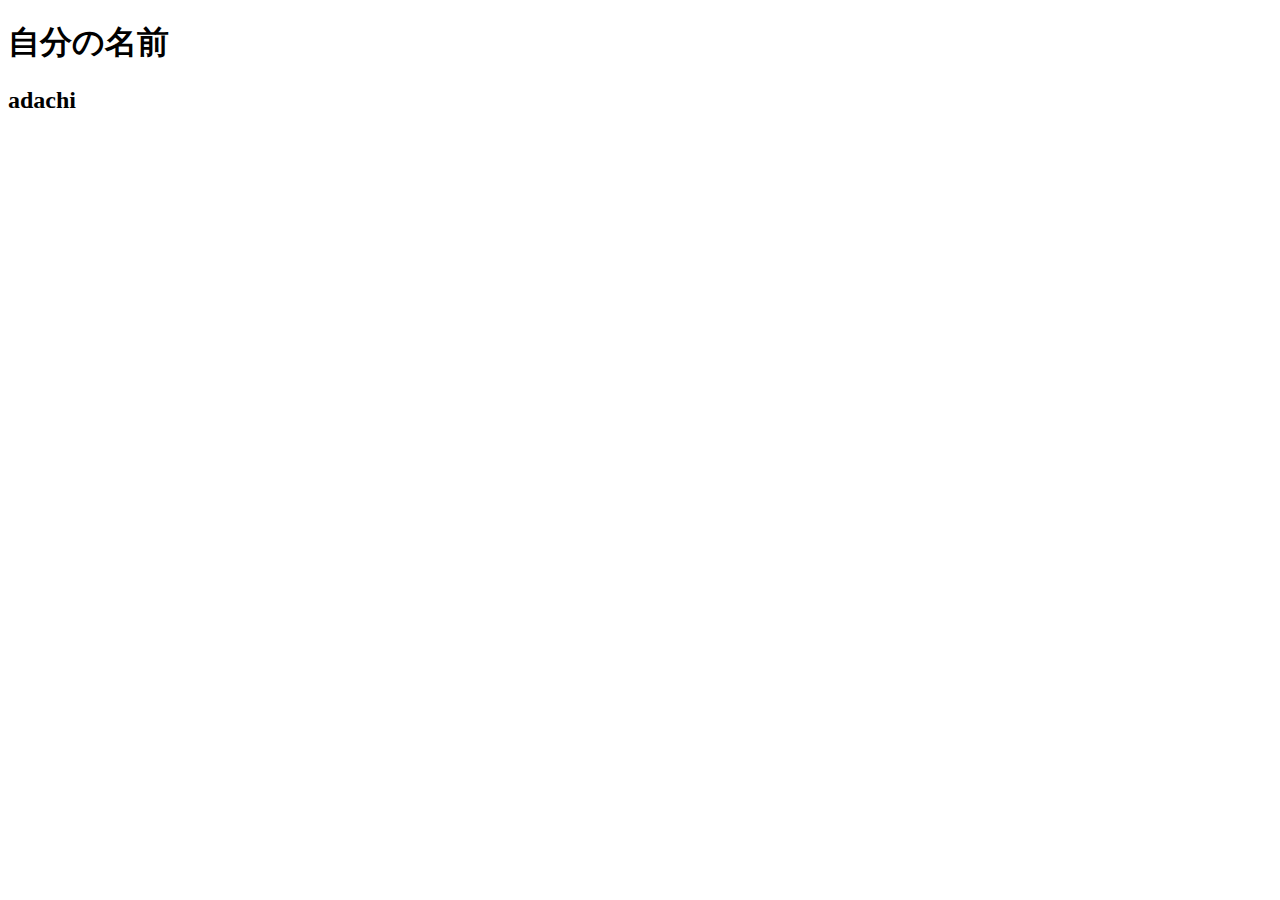
==== index.html @ 59051988 "９月１９日 JavaScriptの導入" ====
<!doctype html>

<html lang="ja">
    <head>
        <meta charset="utf-8" />
        <link rel="stylesheet" href="index.css" />
    </head>
    <body>
        <h1>Hello World!</h1>
        <h2>こんにちは</h2>
    </body>
    <script src="main.js"></script>
</html>
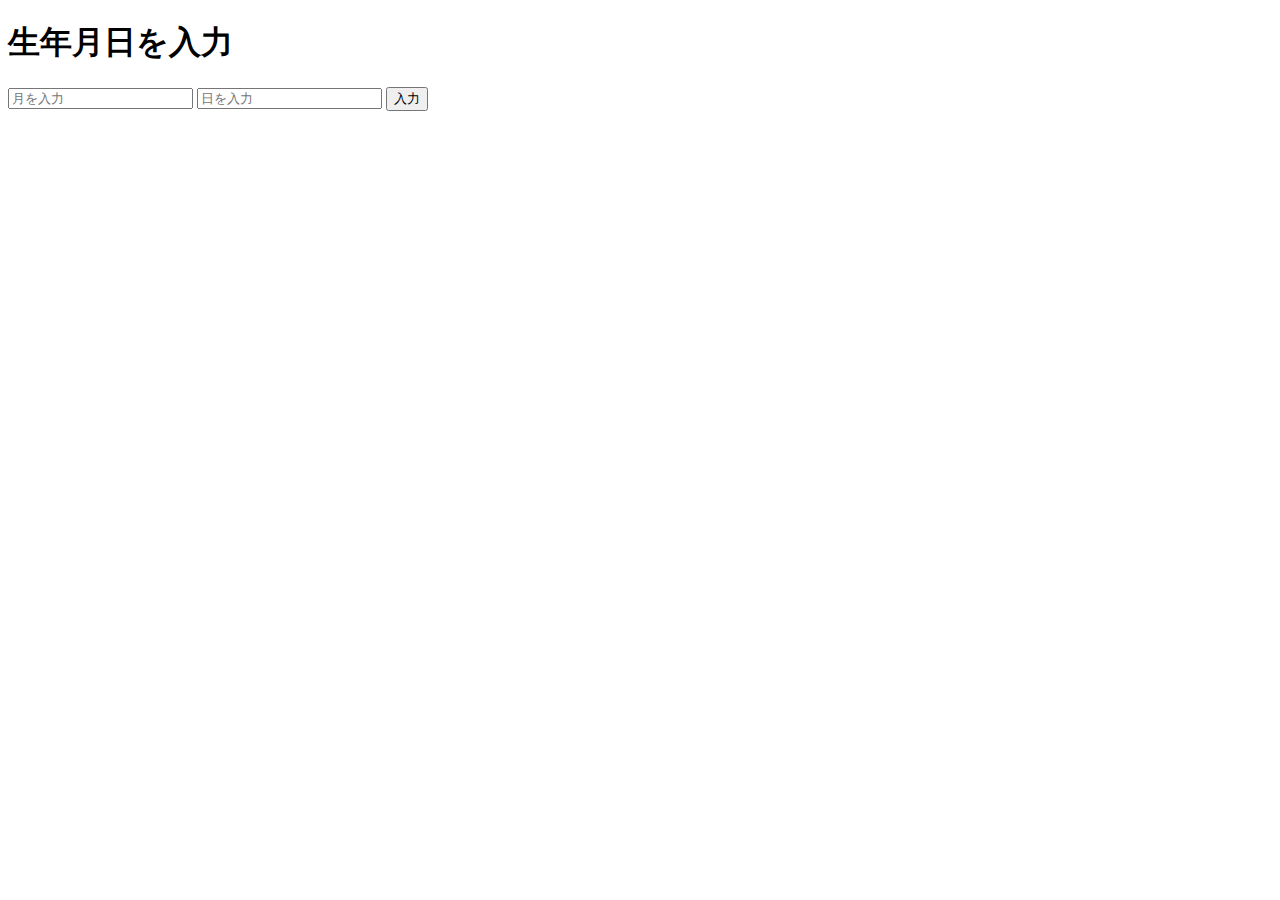
==== commit c9193519: "10_3" ====
--- a/index.html
+++ b/index.html
@@ -3,11 +3,14 @@
 <html lang="ja">
     <head>
         <meta charset="utf-8" />
-        <link rel="stylesheet" href="index.css" />
+        <title>生年月日入力</title>
+        <script src="main.js"></script>
     </head>
     <body>
-        <h1>Hello World!</h1>
-        <h2>こんにちは</h2>
+        <h1>生年月日を入力</h1>
+        <input id ="month" placeholder="月を入力">
+        <input id ="day" placeholder="日を入力">
+        <button onclick ="errorInput()">入力</button>
     </body>
-    <script src="main.js"></script>
+    
 </html>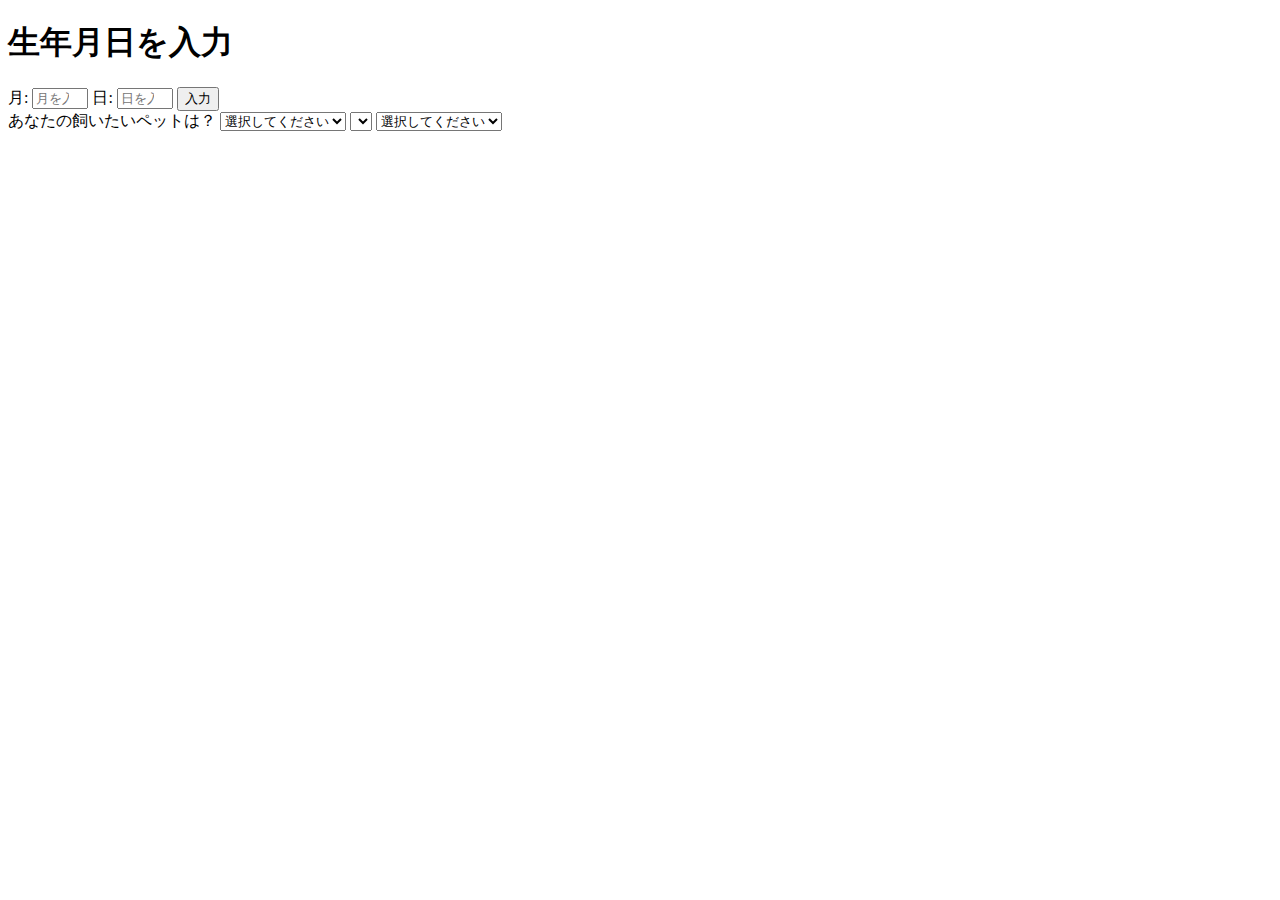
==== commit 8743a463: "10_4" ====
--- a/index.html
+++ b/index.html
@@ -8,9 +8,57 @@
     </head>
     <body>
         <h1>生年月日を入力</h1>
-        <input id ="month" placeholder="月を入力">
-        <input id ="day" placeholder="日を入力">
+        <label>月:</label>
+        <input type ="number" id ="month" placeholder="月を入力" min ="1" max ="12">
+        <label>日:</label>
+        <input type = "number" id ="day" placeholder="日を入力" min ="1" max ="31">
         <button onclick ="errorInput()">入力</button>
+        <div></div>
+        <label for = "pet-select">あなたの飼いたいペットは？</label>
+        <select>
+            <option value ="">選択してください</option>
+            <option value ="dog">犬</option>
+            <option value ="cat">猫</option>
+            <option value ="hamster">ハムスター</option>
+            <option value ="parrot">インコ</option>            
+            <option value ="spider">蜘蛛</option>            
+            <option value ="goldfish">金魚</option>
+        </select>
+        <select name = "month2" id = month2></select>
+        <select name = "day2" id = day2>
+            <option value ="">選択してください</option>
+            <option value ="1">1</option>
+            <option value ="2">2</option>
+            <option value ="3">3</option>
+            <option value ="4">4</option>            
+            <option value ="5">5</option>            
+            <option value ="6">6</option>
+            <option value ="7">7</option>
+            <option value ="8">8</option>
+            <option value ="9">9</option>
+            <option value ="10">10</option>            
+            <option value ="11">11</option>
+            <option value ="12">12</option>
+            <option value ="13">13</option>
+            <option value ="14">14</option>            
+            <option value ="15">15</option>            
+            <option value ="16">16</option>
+            <option value ="17">17</option>
+            <option value ="18">18</option>
+            <option value ="19">19</option>
+            <option value ="20">20</option>            
+            <option value ="21">21</option>
+            <option value ="22">22</option>
+            <option value ="23">23</option>
+            <option value ="24">24</option>            
+            <option value ="25">25</option>            
+            <option value ="26">26</option>
+            <option value ="27">27</option>
+            <option value ="28">28</option>
+            <option value ="29">29</option>
+            <option value ="30">30</option>            
+            <option value ="31">31</option>
+        </select>
     </body>
     
 </html>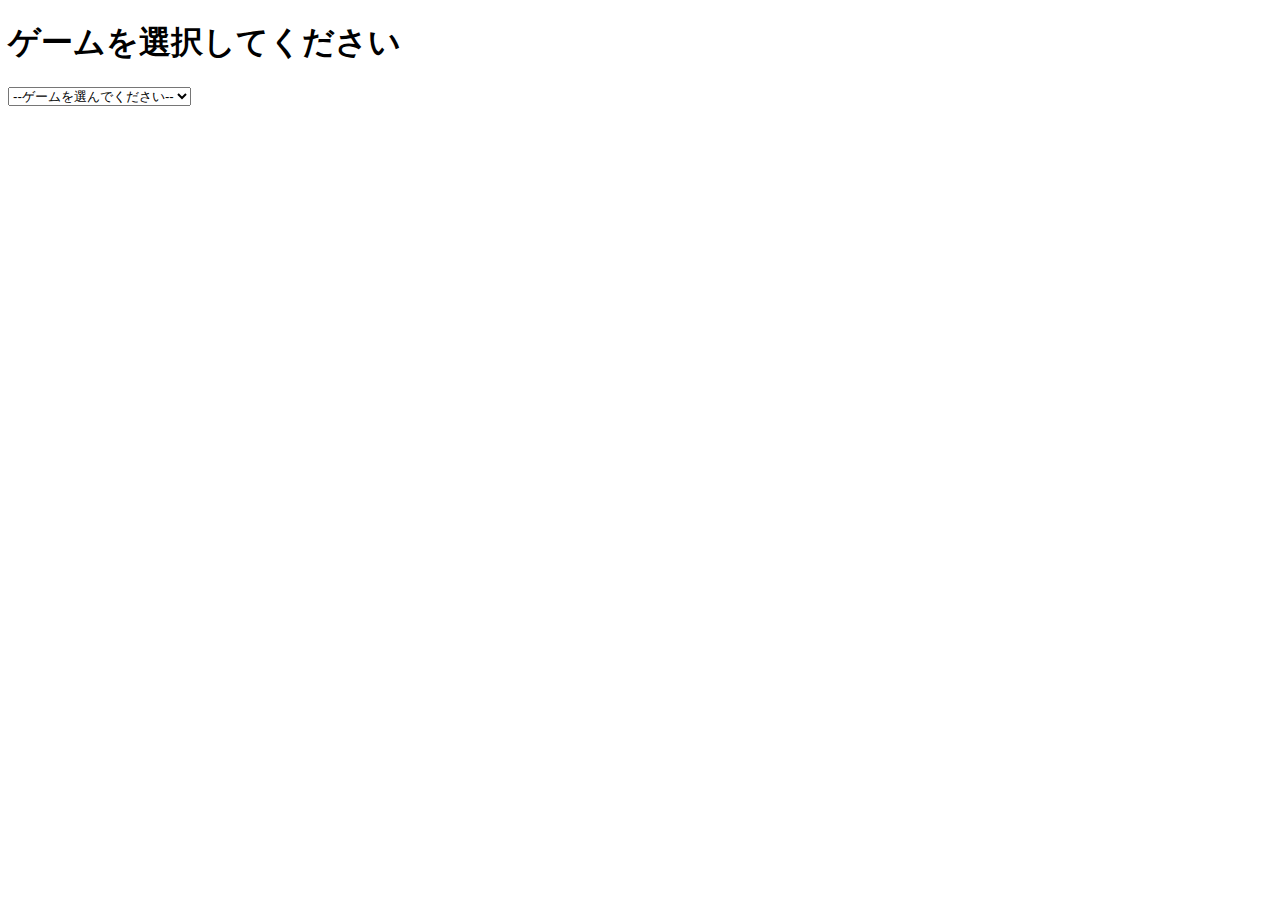
==== commit 3076f00b: "10月18日ゲームを作った" ====
--- a/index.html
+++ b/index.html
@@ -1,64 +1,19 @@
 <!doctype html>
-
-<html lang="ja">
+<html lang = "ja">
     <head>
-        <meta charset="utf-8" />
-        <title>生年月日入力</title>
-        <script src="main.js"></script>
+        <meta charset = "UTF-8">
+        <title>ゲーム</title>
+        <script src = "main.js" defer></script>
     </head>
     <body>
-        <h1>生年月日を入力</h1>
-        <label>月:</label>
-        <input type ="number" id ="month" placeholder="月を入力" min ="1" max ="12">
-        <label>日:</label>
-        <input type = "number" id ="day" placeholder="日を入力" min ="1" max ="31">
-        <button onclick ="errorInput()">入力</button>
-        <div></div>
-        <label for = "pet-select">あなたの飼いたいペットは？</label>
-        <select>
-            <option value ="">選択してください</option>
-            <option value ="dog">犬</option>
-            <option value ="cat">猫</option>
-            <option value ="hamster">ハムスター</option>
-            <option value ="parrot">インコ</option>            
-            <option value ="spider">蜘蛛</option>            
-            <option value ="goldfish">金魚</option>
+        <h1>ゲームを選択してください</h1>
+        <select id ="game-selector">
+            <option value="none">--ゲームを選んでください--</option>
+            <option value="click-counter">クリッカーゲーム</option>
+            <option value="number-guess">数当てゲーム</option>
         </select>
-        <select name = "month2" id = month2></select>
-        <select name = "day2" id = day2>
-            <option value ="">選択してください</option>
-            <option value ="1">1</option>
-            <option value ="2">2</option>
-            <option value ="3">3</option>
-            <option value ="4">4</option>            
-            <option value ="5">5</option>            
-            <option value ="6">6</option>
-            <option value ="7">7</option>
-            <option value ="8">8</option>
-            <option value ="9">9</option>
-            <option value ="10">10</option>            
-            <option value ="11">11</option>
-            <option value ="12">12</option>
-            <option value ="13">13</option>
-            <option value ="14">14</option>            
-            <option value ="15">15</option>            
-            <option value ="16">16</option>
-            <option value ="17">17</option>
-            <option value ="18">18</option>
-            <option value ="19">19</option>
-            <option value ="20">20</option>            
-            <option value ="21">21</option>
-            <option value ="22">22</option>
-            <option value ="23">23</option>
-            <option value ="24">24</option>            
-            <option value ="25">25</option>            
-            <option value ="26">26</option>
-            <option value ="27">27</option>
-            <option value ="28">28</option>
-            <option value ="29">29</option>
-            <option value ="30">30</option>            
-            <option value ="31">31</option>
-        </select>
+        <div id = "game-container"></div>
     </body>
-    
-</html>+</html>
+
+    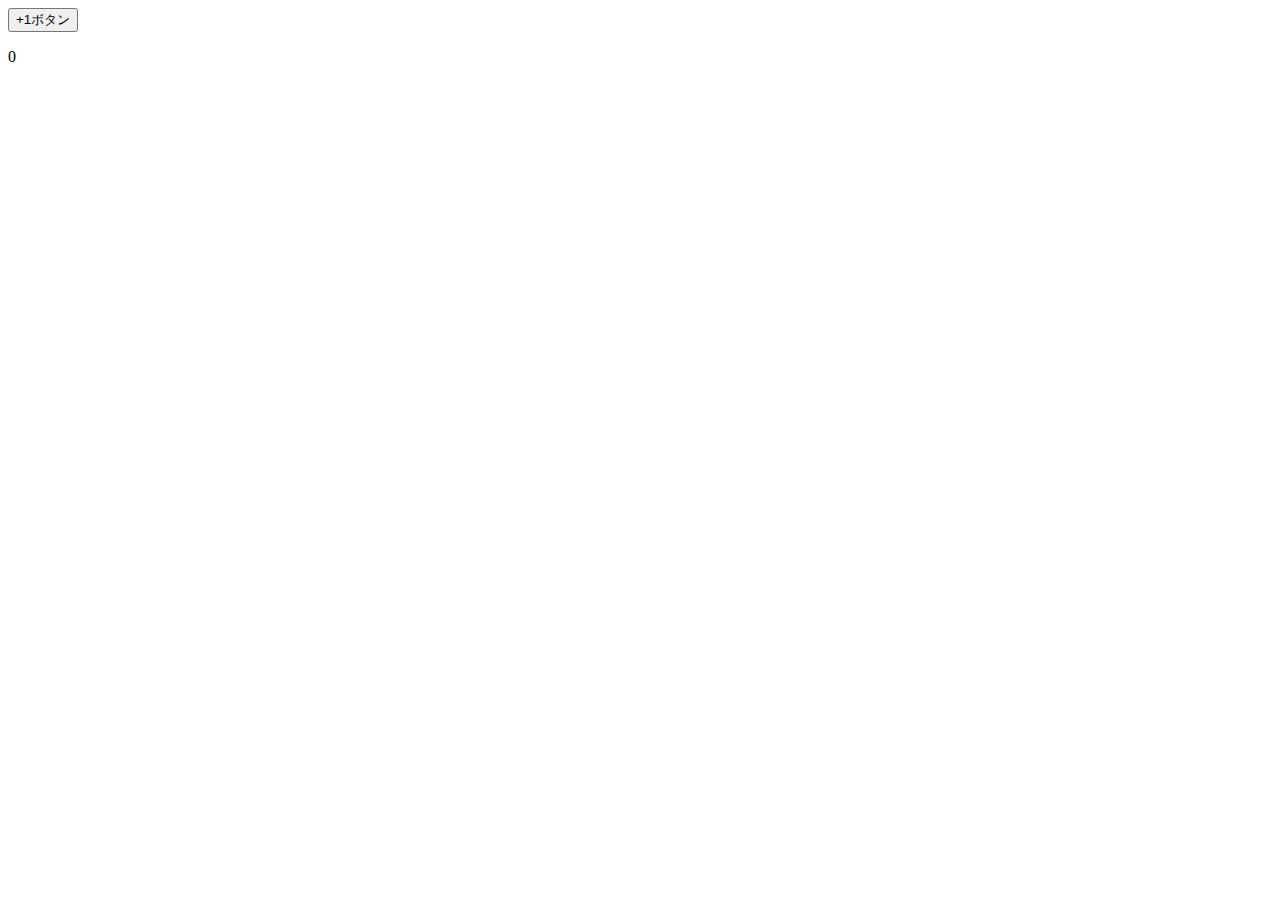
==== commit 42f3c257: "関数の勉強" ====
--- a/index.html
+++ b/index.html
@@ -6,14 +6,7 @@
         <script src = "main.js" defer></script>
     </head>
     <body>
-        <h1>ゲームを選択してください</h1>
-        <select id ="game-selector">
-            <option value="none">--ゲームを選んでください--</option>
-            <option value="click-counter">クリッカーゲーム</option>
-            <option value="number-guess">数当てゲーム</option>
-        </select>
         <div id = "game-container"></div>
+        
     </body>
-</html>
-
-    +</html>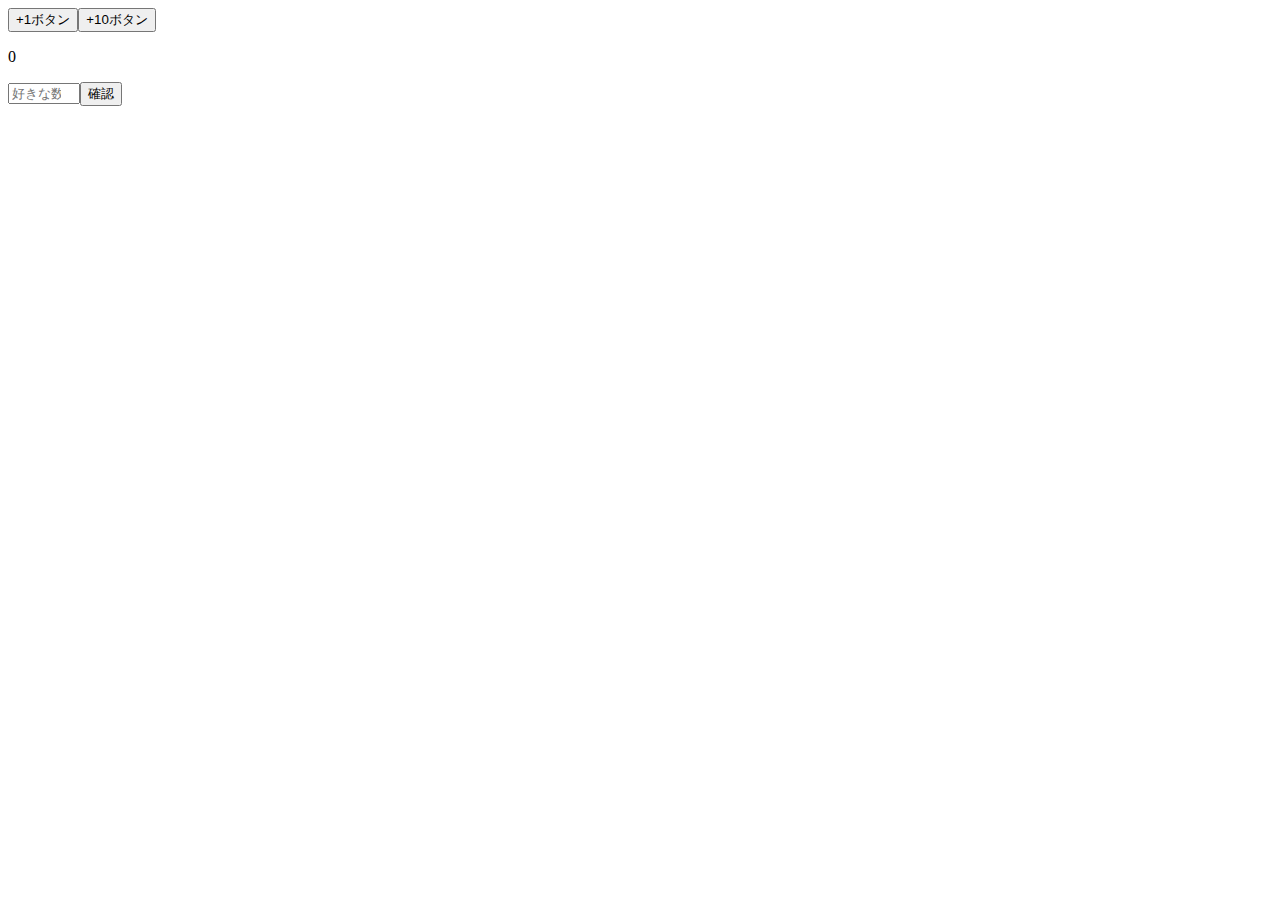
==== commit 0472e50c: "カウンターの追加、追加課題" ====
--- a/index.html
+++ b/index.html
@@ -3,10 +3,11 @@
     <head>
         <meta charset = "UTF-8">
         <title>ゲーム</title>
+        
         <script src = "main.js" defer></script>
     </head>
     <body>
         <div id = "game-container"></div>
-        
+        <div id = "keisan"></div>
     </body>
 </html>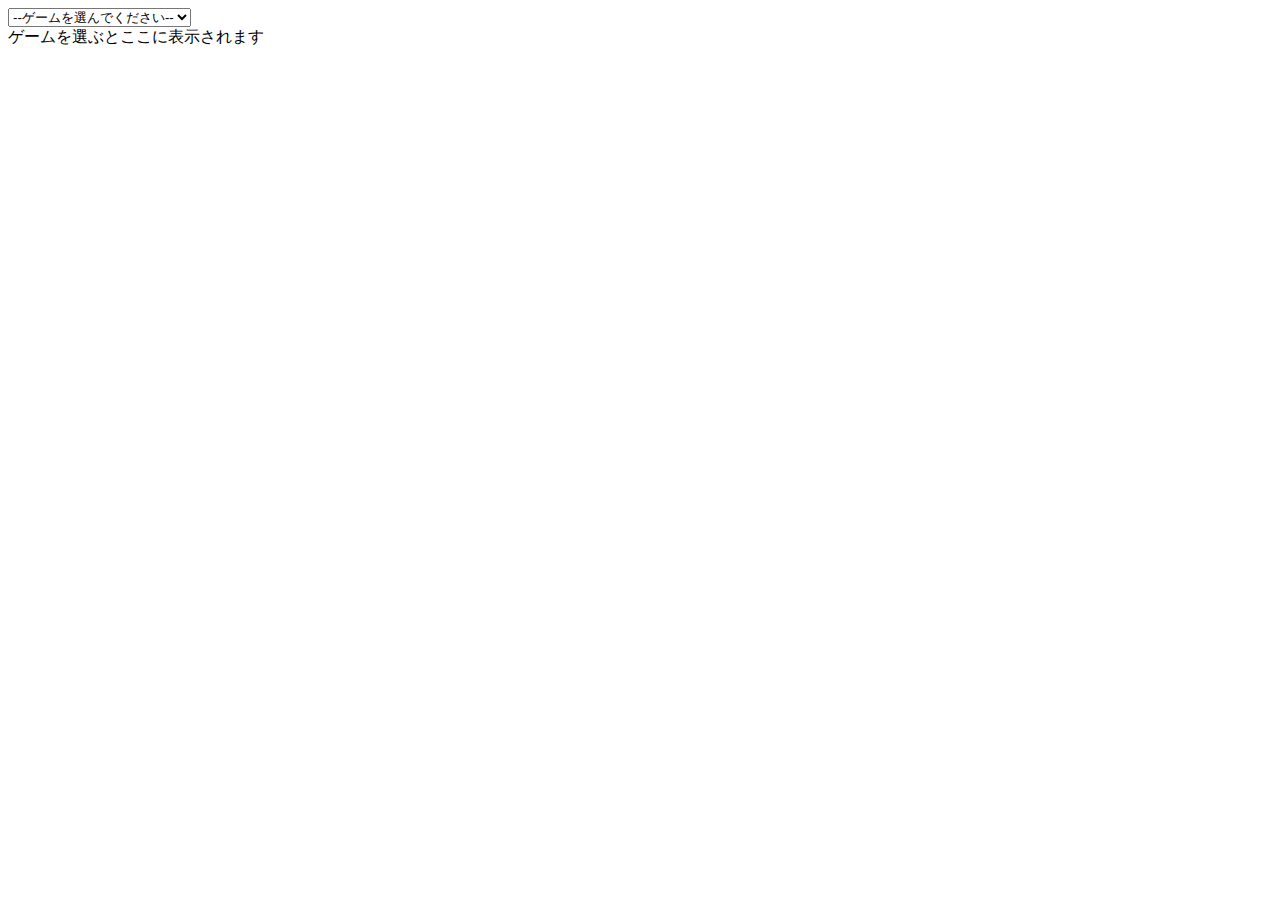
==== commit 294036ac: "1_31セレクターの追加" ====
--- a/index.html
+++ b/index.html
@@ -7,6 +7,12 @@
         <script src = "main.js" defer></script>
     </head>
     <body>
+        <select id ="game-selector">
+            <option value="none">--ゲームを選んでください--</option>
+            <option value="click-counter">クリッカーゲーム</option>
+            <option value="number-guess">数当てゲーム</option>
+            <option value="RPS">じゃんけんゲーム</option>
+        </select>
         <div id = "game-container"></div>
         <div id = "keisan"></div>
     </body>
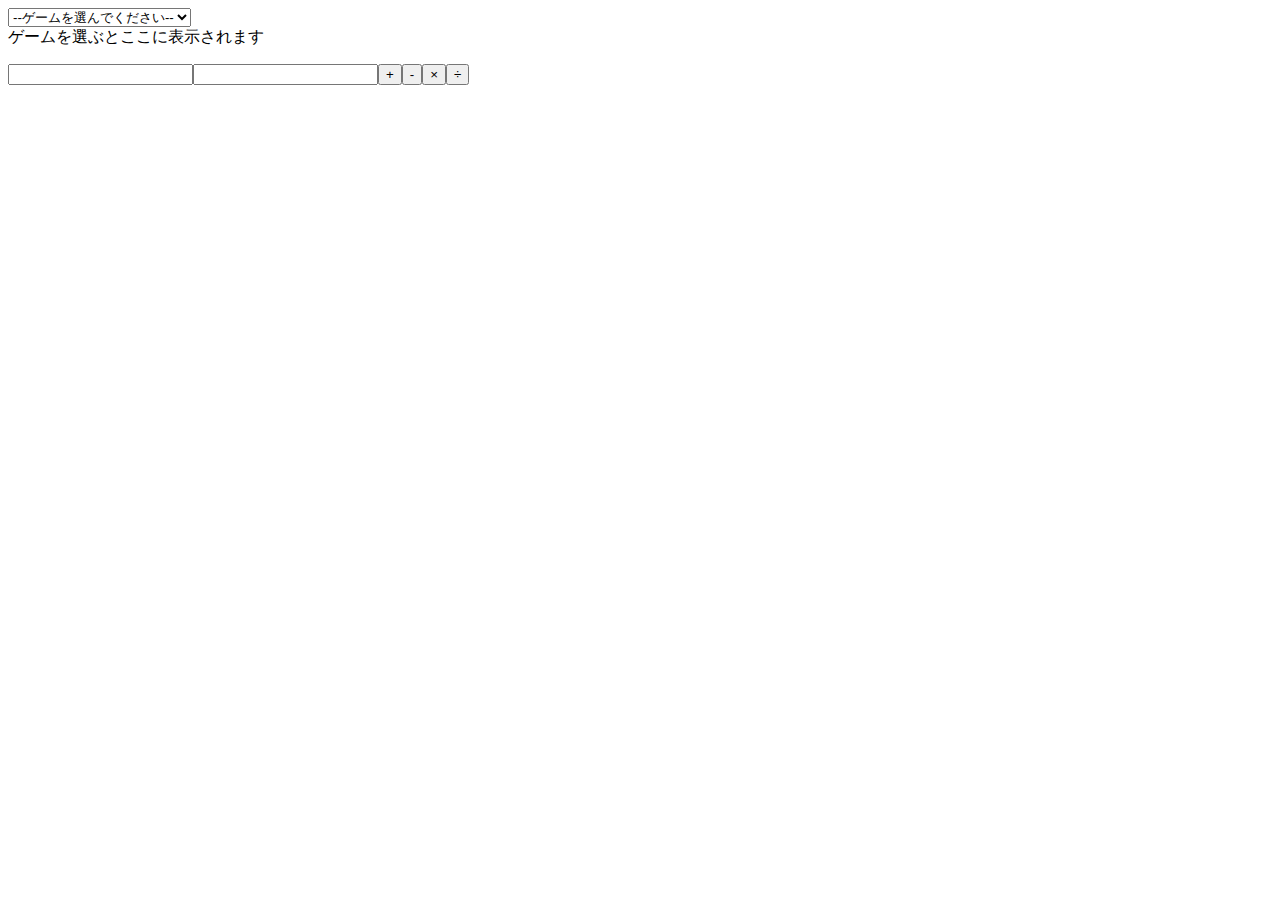
==== commit db44f290: "追加課題修正" ====
--- a/index.html
+++ b/index.html
@@ -15,5 +15,6 @@
         </select>
         <div id = "game-container"></div>
         <div id = "keisan"></div>
+        <script src ="tuikakadai.js"></script>
     </body>
 </html>